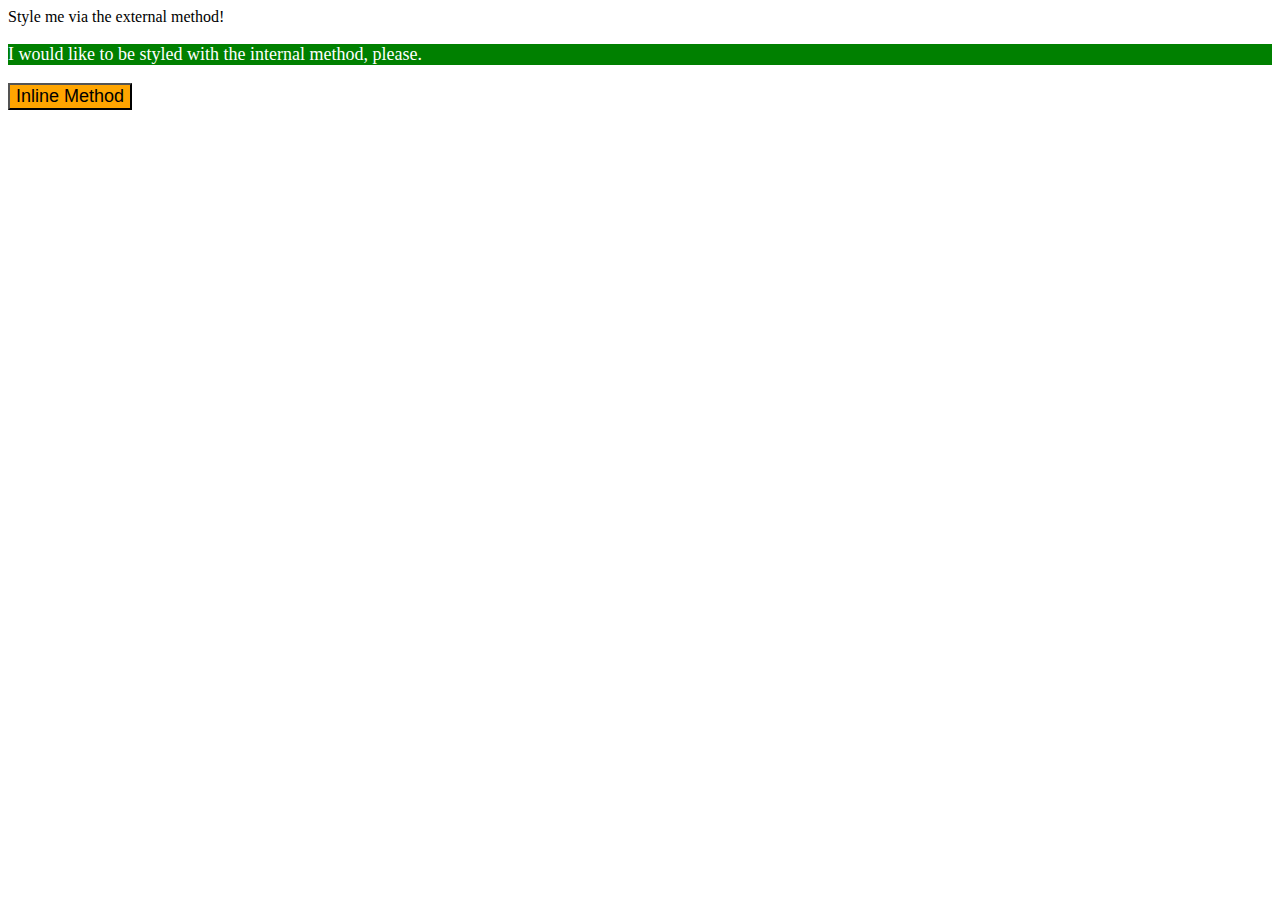
==== foundations/01-css-methods/index.html @ 6c6e161d "Add internal and inline css" ====
<!DOCTYPE html>
<html lang="en">
  <head>
    <meta charset="UTF-8">
    <meta http-equiv="X-UA-Compatible" content="IE=edge">
    <meta name="viewport" content="width=device-width, initial-scale=1.0">
    <title>Methods for Adding CSS</title>
    <style>
        p {
            background-color: green;
            color: white;
            font-size: 18px;
        }
    </style>
  </head>
  <body>
    <div>Style me via the external method!</div>
    <p>I would like to be styled with the internal method, please.</p>
    <button style="background-color: orange; font-size: 18px;">Inline Method</button>
  </body>
</html>
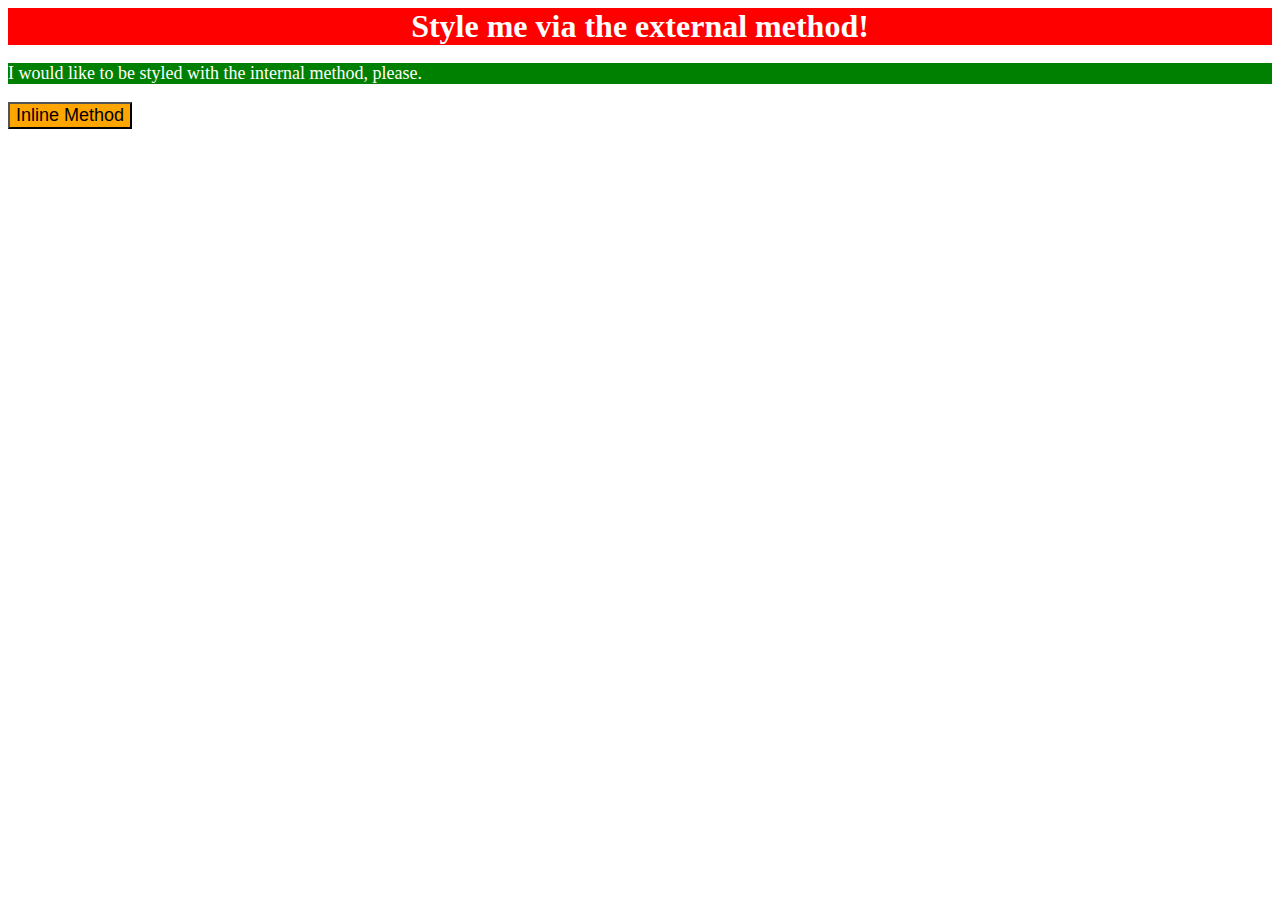
==== commit 296226a0: "Add external" ====
--- a/foundations/01-css-methods/index.html
+++ b/foundations/01-css-methods/index.html
@@ -5,6 +5,9 @@
     <meta http-equiv="X-UA-Compatible" content="IE=edge">
     <meta name="viewport" content="width=device-width, initial-scale=1.0">
     <title>Methods for Adding CSS</title>
+<!-- external method -->
+    <link rel="stylesheet" href="styles.css">
+<!-- internal method -->
     <style>
         p {
             background-color: green;
@@ -16,6 +19,7 @@
   <body>
     <div>Style me via the external method!</div>
     <p>I would like to be styled with the internal method, please.</p>
+<!-- inline method -->
     <button style="background-color: orange; font-size: 18px;">Inline Method</button>
   </body>
 </html>--- a/foundations/01-css-methods/styles.css
+++ b/foundations/01-css-methods/styles.css
@@ -0,0 +1,7 @@
+div {
+    background-color: red;
+    color: white;
+    font-size: 32px;
+    text-align: center;
+    font-weight: bold;
+}